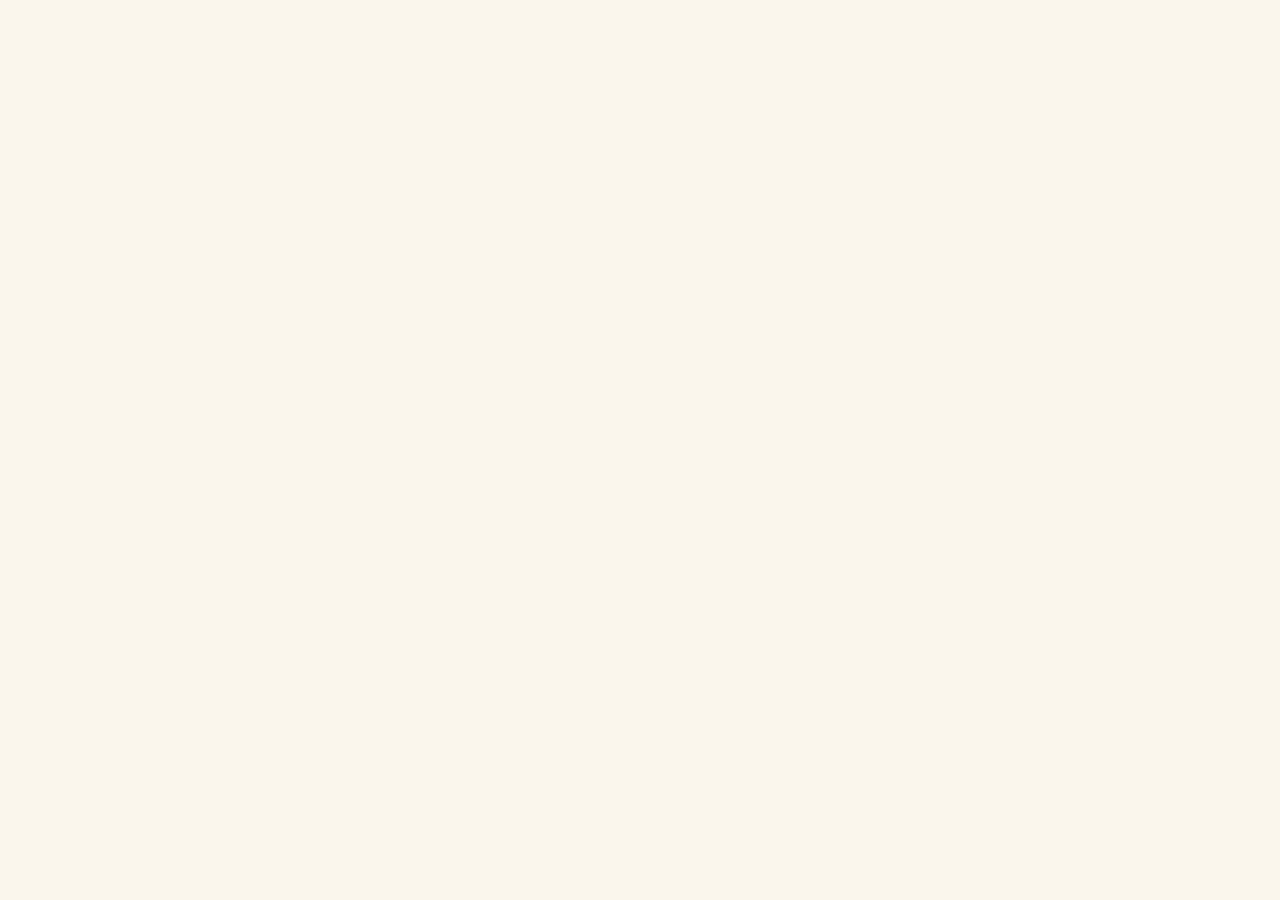
==== index.html @ 28fce764 "Make site Pages-ready: rename entry, route .jsx through Babel - Rename Session Share.html → index.ht" ====
<!DOCTYPE html>
<html lang="en" data-theme="letter">
<head>
<meta charset="utf-8">
<meta name="viewport" content="width=device-width,initial-scale=1">
<title>session.share — Claude Code session viewer</title>
<link rel="stylesheet" href="themes.css">
<style>
  /* Bundler thumbnail (used by super_inline_html). Hidden in normal page. */
  template { display: none; }
</style>
<template id="__bundler_thumbnail">
  <svg xmlns="http://www.w3.org/2000/svg" viewBox="0 0 200 200">
    <rect width="200" height="200" fill="#FAF6EC"/>
    <g fill="#C15F3C">
      <rect x="60" y="80" width="80" height="8"/>
      <rect x="60" y="100" width="60" height="6"/>
      <rect x="60" y="118" width="68" height="6"/>
      <rect x="60" y="68" width="20" height="6" opacity="0.6"/>
    </g>
    <circle cx="100" cy="48" r="10" fill="#C15F3C"/>
  </svg>
</template>
</head>
<body>
<div id="root"></div>

<script src="https://unpkg.com/react@18.3.1/umd/react.development.js" integrity="sha384-hD6/rw4ppMLGNu3tX5cjIb+uRZ7UkRJ6BPkLpg4hAu/6onKUg4lLsHAs9EBPT82L" crossorigin="anonymous"></script>
<script src="https://unpkg.com/react-dom@18.3.1/umd/react-dom.development.js" integrity="sha384-u6aeetuaXnQ38mYT8rp6sbXaQe3NL9t+IBXmnYxwkUI2Hw4bsp2Wvmx4yRQF1uAm" crossorigin="anonymous"></script>
<script src="https://unpkg.com/@babel/standalone@7.29.0/babel.min.js" integrity="sha384-m08KidiNqLdpJqLq95G/LEi8Qvjl/xUYll3QILypMoQ65QorJ9Lvtp2RXYGBFj1y" crossorigin="anonymous"></script>

<script type="text/babel" src="parser.jsx" data-presets="react"></script>
<script type="text/babel" src="markdown.jsx" data-presets="react"></script>
<script type="text/babel" src="ui.jsx" data-presets="react"></script>
<script type="text/babel" src="app.jsx" data-presets="react"></script>
</body>
</html>
---- themes.css ----
/* ===========================================================================
   themes.css — base layout + 4 visual variations
   --------------------------------------------------------------------------- */

@import url('https://fonts.googleapis.com/css2?family=Newsreader:opsz,wght@6..72,300;6..72,400;6..72,500;6..72,600;6..72,700&family=Source+Serif+4:opsz,wght@8..60,300;8..60,400;8..60,500;8..60,600;8..60,700&family=Geist:wght@400;500;600&family=JetBrains+Mono:wght@400;500&family=Roboto+Slab:wght@400;500;600;700&display=swap');

:root {
  /* defaults — overridden per theme */
  --paper:   #FAF6EC;
  --paper-2: #F1ECDC;
  --ink:     #1F1B16;
  --ink-2:   #4D463C;
  --muted:   #8C8576;
  --rule:    #D9D2BE;
  --rule-2:  #B8AF95;
  --accent:  #C15F3C;
  --accent-2: #A04D2E;
  --highlight: #F8E5BB;
  --error:   #B53A1F;

  --font-display: "Newsreader", Georgia, serif;
  --font-body:    "Source Serif 4", Georgia, serif;
  --font-ui:      "Geist", system-ui, -apple-system, "Helvetica Neue", Arial, sans-serif;
  --font-mono:    "JetBrains Mono", ui-monospace, "SF Mono", Menlo, monospace;

  --col-width: 720px;
  --rail-width: 260px;
  --gutter-width: 88px;

  --rail-gap: 56px;
}

/* THEME: letter — narrow column, marginalia */
[data-theme="letter"] {
  --paper:   #FAF6EC;
  --paper-2: #F2EBD7;
  --ink:     #1F1B16;
  --accent:  #C15F3C;
  --col-width: 680px;
  --gutter-width: 72px;
}

/* THEME: atelier — wide, numbered, gutter timeline */
[data-theme="atelier"] {
  --paper:   #F6F0E2;
  --paper-2: #ECE3CF;
  --ink:     #1A1813;
  --ink-2:   #4A4234;
  --rule:    #C9BFA3;
  --accent:  #8A3B22;
  --accent-2: #6E2D18;
  --col-width: 760px;
  --gutter-width: 124px;
  --font-display: "Newsreader", Georgia, serif;
  --font-body:    "Newsreader", Georgia, serif;
}

/* THEME: fieldnotes — ledger ruled, denser, mono accents */
[data-theme="fieldnotes"] {
  --paper:   #F4EFE0;
  --paper-2: #E9E0C7;
  --ink:     #211E18;
  --ink-2:   #524A38;
  --rule:    #C0B898;
  --rule-2:  #9C9472;
  --accent:  #4A6B3D;
  --accent-2: #36502B;
  --col-width: 720px;
  --gutter-width: 96px;
  --font-display: "Roboto Slab", Georgia, serif;
  --font-body:    "Source Serif 4", Georgia, serif;
}

/* THEME: twilight — dark plum, cream ink */
[data-theme="twilight"] {
  --paper:   #1B1612;
  --paper-2: #251E18;
  --ink:     #F4E9D2;
  --ink-2:   #C8B89A;
  --muted:   #807563;
  --rule:    #3A3027;
  --rule-2:  #5A4B3B;
  --accent:  #E27C52;
  --accent-2: #F19467;
  --highlight: #4F3D24;
  --error:   #E66B52;
  --col-width: 700px;
  --gutter-width: 80px;
  --font-display: "Newsreader", Georgia, serif;
  --font-body:    "Newsreader", Georgia, serif;
}

* { box-sizing: border-box; }

html, body { margin: 0; padding: 0; }
body {
  background: var(--paper);
  color: var(--ink);
  font-family: var(--font-body);
  font-size: 17px;
  line-height: 1.55;
  -webkit-font-smoothing: antialiased;
  text-rendering: optimizeLegibility;
  font-feature-settings: "kern", "liga", "onum";
}
::selection { background: var(--accent); color: var(--paper); }

button { font-family: inherit; }
input, textarea { font-family: inherit; color: inherit; }

/* ─── Toolbar ────────────────────────────────────────────────────────────── */
.toolbar {
  position: sticky;
  top: 0;
  z-index: 50;
  background: color-mix(in srgb, var(--paper) 85%, transparent);
  backdrop-filter: blur(14px) saturate(115%);
  -webkit-backdrop-filter: blur(14px) saturate(115%);
  border-bottom: 1px solid var(--rule);
}
.toolbar-inner {
  max-width: 1400px;
  margin: 0 auto;
  display: flex;
  align-items: center;
  gap: 16px;
  padding: 10px 20px;
  font-family: var(--font-ui);
  font-size: 13px;
}
.toolbar-left { flex: 0 0 auto; }
.toolbar-mid  { flex: 1; min-width: 0; display: flex; justify-content: center; }
.toolbar-right { flex: 0 0 auto; display: flex; align-items: center; gap: 8px; flex-wrap: nowrap; }

.brandmark {
  display: inline-flex; align-items: center; gap: 8px;
  font-family: var(--font-display);
  font-weight: 500;
  font-size: 17px;
  letter-spacing: -0.01em;
  color: var(--ink);
}
.brandmark img { height: 18px; width: auto; }

.search {
  display: flex; align-items: center; gap: 8px;
  padding: 6px 10px;
  border: 1px solid var(--rule);
  background: var(--paper);
  border-radius: 6px;
  width: min(420px, 100%);
  color: var(--ink-2);
}
.search input {
  border: 0; background: transparent; outline: none;
  flex: 1; font-size: 13px; min-width: 0;
}
.search:focus-within { border-color: var(--rule-2); }

.tbtn {
  display: inline-flex; align-items: center; gap: 6px;
  padding: 6px 10px;
  border-radius: 6px;
  border: 1px solid transparent;
  background: transparent;
  color: var(--ink-2);
  cursor: pointer;
  white-space: nowrap;
}
.tbtn:hover { background: var(--paper-2); color: var(--ink); }
.tbtn-primary {
  background: var(--accent); color: white;
  border-color: var(--accent);
}
.tbtn-primary:hover { background: var(--accent-2); border-color: var(--accent-2); color: white; }

.iconbtn {
  display: inline-flex; align-items: center; justify-content: center;
  width: 26px; height: 26px;
  border-radius: 5px;
  border: 0; background: transparent; color: var(--ink-2); cursor: pointer;
}
.iconbtn:hover { background: var(--paper-2); color: var(--ink); }

.seg {
  display: inline-flex;
  border: 1px solid var(--rule);
  border-radius: 6px;
  overflow: hidden;
  background: var(--paper);
}
.seg button {
  display: inline-flex; align-items: center; gap: 5px;
  padding: 5px 10px;
  background: transparent;
  border: 0;
  color: var(--ink-2);
  cursor: pointer;
  font-size: 12.5px;
}
.seg button.on { background: var(--ink); color: var(--paper); }
[data-theme="twilight"] .seg button.on { background: var(--accent); color: #15110D; }

.theme-pick { position: relative; }
.theme-menu {
  position: absolute;
  top: calc(100% + 6px);
  right: 0;
  background: var(--paper);
  border: 1px solid var(--rule);
  border-radius: 8px;
  padding: 6px;
  box-shadow: 0 12px 32px rgba(0,0,0,0.12);
  display: flex; flex-direction: column;
  gap: 2px;
  min-width: 220px;
  z-index: 60;
}
.theme-opt {
  display: flex; align-items: center; gap: 10px;
  padding: 8px;
  border: 0;
  background: transparent;
  color: var(--ink);
  cursor: pointer;
  border-radius: 6px;
  text-align: left;
}
.theme-opt:hover { background: var(--paper-2); }
.theme-opt.on { background: var(--paper-2); }
.theme-opt-text { display: flex; flex-direction: column; line-height: 1.25; }
.theme-opt-label { font-family: var(--font-ui); font-size: 13px; color: var(--ink); }
.theme-opt-desc { font-size: 11.5px; color: var(--muted); margin-top: 2px; }

.theme-swatch {
  display: inline-block;
  width: 14px; height: 14px;
  border-radius: 3px;
  border: 1px solid rgba(0,0,0,0.15);
}
.swatch-letter     { background: linear-gradient(135deg, #FAF6EC 50%, #C15F3C 50%); }
.swatch-atelier    { background: linear-gradient(135deg, #F6F0E2 50%, #8A3B22 50%); }
.swatch-fieldnotes { background: linear-gradient(135deg, #F4EFE0 50%, #4A6B3D 50%); }
.swatch-twilight   { background: linear-gradient(135deg, #1B1612 50%, #E27C52 50%); }

/* ─── Layout ──────────────────────────────────────────────────────────────── */
.page {
  max-width: 1400px;
  margin: 0 auto;
  padding: 0 20px 200px;
}

.session-header {
  max-width: calc(var(--col-width) + var(--rail-gap) + var(--rail-width));
  margin: 56px auto 24px;
  padding-left: var(--gutter-width);
  padding-right: calc(var(--rail-gap) + var(--rail-width));
  position: relative;
}
@media (max-width: 1100px) {
  .session-header { padding-right: 0; max-width: var(--col-width); }
}

.session-eyebrow {
  display: inline-flex; align-items: center; gap: 8px;
  font-family: var(--font-ui);
  font-size: 11.5px;
  text-transform: uppercase;
  letter-spacing: 0.12em;
  color: var(--muted);
  margin-bottom: 18px;
}
.eyebrow-dot {
  width: 6px; height: 6px; border-radius: 50%;
  background: var(--accent);
}
.eyebrow-sep { color: var(--rule-2); }

.session-title, .title-input {
  font-family: var(--font-display);
  font-weight: 500;
  font-size: clamp(26px, 2.4vw, 34px);
  line-height: 1.15;
  letter-spacing: -0.015em;
  margin: 0 0 10px;
  color: var(--ink);
}
.title-input {
  width: 100%;
  border: 0;
  background: transparent;
  padding: 0;
  outline: none;
  border-bottom: 1px dashed transparent;
}
.title-input:hover, .title-input:focus { border-bottom-color: var(--rule-2); }

.session-byline {
  font-family: var(--font-ui);
  font-style: normal;
  font-size: 12px;
  color: var(--muted);
  margin-bottom: 14px;
  text-transform: uppercase;
  letter-spacing: 0.1em;
}
.session-byline .byline-name { font-style: normal; color: var(--ink-2); text-transform: none; letter-spacing: 0; font-weight: 500; font-size: 13px; margin-left: 6px; }
.byline-input {
  border: 0;
  background: transparent;
  padding: 0;
  outline: none;
  width: 240px;
  border-bottom: 1px dashed var(--rule-2);
  font-style: italic;
  font-family: inherit;
  font-size: inherit;
  color: var(--ink-2);
}
.byline-name { font-style: italic; }

.session-desc, .desc-input {
  font-family: var(--font-body);
  font-size: 15px;
  line-height: 1.55;
  color: var(--ink-2);
  margin: 14px 0 20px;
  max-width: 60ch;
}
.desc-input {
  width: 100%;
  border: 1px dashed var(--rule-2);
  background: transparent;
  padding: 12px 14px;
  border-radius: 6px;
  outline: none;
  resize: vertical;
  min-height: 64px;
}

.meta-pair { display: contents; }
.eyebrow-pair { display: contents; }
.session-meta {
  display: grid;
  grid-template-columns: max-content 1fr;
  gap: 2px 24px;
  margin: 10px 0 0;
  padding: 10px 0 0;
  border-top: 1px dashed var(--rule);
  font-family: var(--font-mono);
  font-size: 12px;
  line-height: 1.5;
}
.session-meta dt { white-space: nowrap; color: var(--muted); text-transform: lowercase; }
.session-meta dd { margin: 0; color: var(--ink-2); }
.session-meta-wrap { margin: 18px 0 4px; }
.session-meta-toggle {
  display: inline-flex; align-items: center; gap: 10px;
  background: transparent; border: 0; padding: 4px 0; cursor: pointer;
  font-family: var(--font-mono); font-size: 11.5px; color: var(--muted);
  position: relative;
}
.session-meta-toggle .chev-wrap { position: static; color: var(--muted); }
.session-meta-toggle:hover { color: var(--ink-2); }
.smt-summary { display: inline-flex; gap: 14px; flex-wrap: wrap; align-items: baseline; }
.smt-chip { color: var(--ink-2); }
.smt-chip + .smt-chip { position: relative; }
.smt-chip + .smt-chip::before { content: "·"; color: var(--rule-2); margin-right: 14px; margin-left: -10px; }
.session-eyebrow { white-space: nowrap; flex-wrap: wrap; }
  margin: 24px 0 0;
  padding-top: 18px;
  border-top: 1px solid var(--rule);
  font-family: var(--font-ui);
  font-size: 12.5px;
  color: var(--ink-2);
  max-width: 520px;
}
.session-meta dt {
  text-transform: uppercase;
  letter-spacing: 0.08em;
  font-size: 10.5px;
  color: var(--muted);
  align-self: center;
}
.session-meta dd { margin: 0; }
.session-meta .mono { font-family: var(--font-mono); font-size: 12px; }

/* ─── Body grid: column + comment rail ───────────────────────────────────── */
.body-grid {
  display: grid;
  grid-template-columns:
    1fr
    var(--col-width)
    var(--rail-gap)
    var(--rail-width)
    1fr;
  align-items: start;
  margin-top: 12px;
}
.body-grid > .conversation { grid-column: 2; }
.body-grid > .rail-slot    { grid-column: 4; }

/* When no comments exist, expand column slightly */
.body-grid.no-comments {
  grid-template-columns: 1fr var(--col-width) 1fr;
}
.body-grid.no-comments > .conversation { grid-column: 2; }

/* ─── Conversation column ────────────────────────────────────────────────── */
.conversation { position: relative; }

/* Spine line in the gutter (left of conversation). Hidden on letter theme. */
.spine {
  position: absolute;
  top: 0;
  bottom: 0;
  left: calc(var(--gutter-width) - 50px);
  width: 1px;
  background: linear-gradient(to bottom, transparent, var(--rule) 24px, var(--rule) calc(100% - 24px), transparent);
  pointer-events: none;
}
[data-theme="letter"] .spine,
[data-theme="twilight"] .spine { display: none; }

/* ─── Node ────────────────────────────────────────────────────────────────── */
.node {
  position: relative;
  display: grid;
  grid-template-columns: var(--gutter-width) 1fr;
  align-items: start;
  padding: 14px 0;
  scroll-margin-top: 80px;
}
.node + .node { padding-top: 12px; }

.node-rail {
  position: relative;
  display: flex;
  justify-content: center;
  padding-top: 4px;
}

.avatar {
  display: inline-flex;
  align-items: center;
  justify-content: center;
  width: 28px; height: 28px;
  border-radius: 50%;
  background: transparent;
  border: 0;
  flex-shrink: 0;
  position: relative;
  z-index: 2;
  margin-top: 1px;
}
.avatar img { width: 22px; height: 22px; display: block; opacity: 0.92; }
.avatar-claude img { width: 22px; height: 18px; opacity: 1; }
.avatar-user img { width: 26px; height: 26px; opacity: 1; }
.avatar-tool {
  width: 8px; height: 8px;
  background: var(--rule-2);
  border: 0;
  border-radius: 50%;
  margin-top: 11px;
}

.node-main { min-width: 0; position: relative; }

.node-content {
  position: relative;
}
.node-content.clickable { cursor: pointer; border-radius: 6px; padding: 2px 6px; margin: 0 -6px; }
.node-content.clickable:hover { background: color-mix(in srgb, var(--paper-2) 60%, transparent); }

.chev-wrap {
  position: absolute;
  left: -22px;
  top: 8px;
  color: var(--muted);
}
.chev { transition: transform .18s ease; }
.chev.open { transform: rotate(180deg); }

/* User prompt — emphasised card */
.user-prompt {
  position: relative;
  background: color-mix(in srgb, #ffffff 78%, var(--paper));
  border: 1px solid var(--rule);
  border-left: 3px solid var(--accent);
  border-radius: 6px;
  padding: 14px 18px;
  box-shadow: 0 1px 0 rgba(0,0,0,0.02), 0 2px 8px -4px rgba(0,0,0,0.06);
}
.user-prompt .collapsed-line { padding: 0; }
.user-prompt .prompt-text > *:first-child { margin-top: 0; }
.user-prompt .prompt-text > *:last-child { margin-bottom: 0; }
.copy-btn {
  position: absolute;
  top: 8px;
  right: 8px;
  width: 24px;
  height: 24px;
  display: inline-flex;
  align-items: center;
  justify-content: center;
  background: transparent;
  border: 0;
  border-radius: 4px;
  color: var(--muted);
  opacity: 0;
  cursor: pointer;
  transition: opacity .15s, color .15s, background .15s;
}
.user-prompt:hover .copy-btn { opacity: 0.7; }
.copy-btn:hover { opacity: 1 !important; color: var(--ink); background: color-mix(in srgb, var(--ink) 6%, transparent); }
.copy-btn.is-copied { opacity: 1 !important; color: var(--accent); }
.copy-done { font-size: 14px; line-height: 1; }
.prompt-text {
  font-family: var(--font-ui);
  font-weight: 500;
  font-size: 15px;
  line-height: 1.55;
  color: var(--ink);
  white-space: pre-wrap;
  text-wrap: pretty;
}
.prompt-text.first-prompt::first-letter {
  /* drop-cap removed for restraint */
}

/* Assistant text */
.reply, .reply.md {
  color: var(--ink);
}
.reply .md-p { margin: 0 0 14px; }
.reply .md-p:last-child { margin-bottom: 0; }
.reply .md-h { font-family: var(--font-display); font-weight: 600; line-height: 1.2; margin: 24px 0 8px; letter-spacing: -0.012em;}
.reply .md-h:first-child { margin-top: 0; }
.reply h1 { font-size: 1.65em; }
.reply h2 { font-size: 1.35em; }
.reply h3 { font-size: 1.15em; }
.reply h4 { font-size: 1.0em; text-transform: uppercase; letter-spacing: 0.08em; color: var(--muted); }
.reply .md-ul, .reply .md-ol { padding-left: 1.5em; margin: 0 0 14px; }
.reply .md-ul li, .reply .md-ol li { margin: 4px 0; }
.reply .md-q {
  border-left: 2px solid var(--accent);
  padding: 2px 14px;
  margin: 14px 0;
  color: var(--ink-2);
  font-style: italic;
}
.reply code { background: var(--paper-2); padding: 1px 5px; border-radius: 3px; font-family: var(--font-mono); font-size: 0.88em; }
.reply .md-pre {
  background: var(--paper-2);
  border: 1px solid var(--rule);
  padding: 10px 12px;
  border-radius: 6px;
  overflow-x: auto;
  margin: 12px 0;
  font-size: 12.5px;
  line-height: 1.5;
}
.reply .md-pre code { background: transparent; padding: 0; }
.reply a { color: var(--accent-2); text-decoration: underline; text-underline-offset: 2px; text-decoration-thickness: 0.04em;}
.reply a:hover { color: var(--accent); }

/* Thinking */
.thinking-text {
  font-family: var(--font-body);
  font-style: italic;
  color: var(--ink-2);
  font-size: 15px;
  line-height: 1.6;
  white-space: pre-wrap;
  border-left: 2px solid var(--rule-2);
  padding-left: 14px;
}

/* Tool call */
.tool-call {
  font-family: var(--font-ui);
  color: var(--ink-2);
}
.tool-line {
  display: flex;
  align-items: baseline;
  gap: 10px;
  font-size: 13px;
  padding: 4px 0;
  flex-wrap: wrap;
}
.tool-verb {
  text-transform: lowercase;
  font-variant-caps: all-small-caps;
  letter-spacing: 0.04em;
  font-weight: 500;
  color: var(--ink);
  font-size: 12.5px;
  padding: 2px 8px;
  background: var(--paper-2);
  border: 1px solid var(--rule);
  border-radius: 4px;
  flex-shrink: 0;
}
.tool-call.is-error .tool-verb {
  background: color-mix(in srgb, var(--error) 10%, var(--paper));
  border-color: color-mix(in srgb, var(--error) 40%, var(--rule));
  color: var(--error);
}
.tool-target { font-size: 14px; color: var(--ink-2); }
.tool-target.mono { font-family: var(--font-mono); font-size: 12.5px; color: var(--ink); }
.tool-err { font-size: 11px; color: var(--error); text-transform: uppercase; letter-spacing: 0.1em; }

.tool-detail {
  margin-top: 4px;
  border-left: 2px solid var(--rule);
  padding-left: 14px;
}
.tool-input, .tool-result-body {
  font-family: var(--font-mono);
  font-size: 12px;
  line-height: 1.55;
  white-space: pre-wrap;
  word-break: break-word;
  background: var(--paper-2);
  border: 1px solid var(--rule);
  padding: 10px 12px;
  border-radius: 4px;
  margin: 6px 0;
  max-height: 380px;
  overflow: auto;
}
.tool-result-label {
  font-size: 10.5px;
  text-transform: uppercase;
  letter-spacing: 0.1em;
  color: var(--muted);
  margin-top: 8px;
}
.tool-result.is-error .tool-result-body {
  border-color: color-mix(in srgb, var(--error) 40%, var(--rule));
  background: color-mix(in srgb, var(--error) 6%, var(--paper-2));
}

/* Collapsed line (compact preview) */
.collapsed-line {
  display: flex;
  gap: 10px;
  align-items: baseline;
  font-family: var(--font-ui);
  font-size: 12.5px;
  color: var(--muted);
  padding: 4px 0;
}
.kind-label {
  text-transform: lowercase;
  font-variant-caps: all-small-caps;
  letter-spacing: 0.05em;
  color: var(--accent);
  font-weight: 500;
  flex-shrink: 0;
}
.collapsed-preview {
  font-style: italic;
  color: var(--ink-2);
  white-space: nowrap;
  overflow: hidden;
  text-overflow: ellipsis;
  min-width: 0;
}

/* Edit handles */
.node-handles {
  display: none;
  position: absolute;
  top: -2px; right: 0;
  gap: 2px;
  background: var(--paper);
  border: 1px solid var(--rule);
  border-radius: 6px;
  padding: 3px;
  box-shadow: 0 2px 8px rgba(0,0,0,0.04);
}
.node:hover .node-handles { display: inline-flex; }
.hbtn {
  display: inline-flex;
  align-items: center;
  gap: 4px;
  padding: 3px 6px;
  background: transparent;
  border: 0;
  border-radius: 3px;
  font-family: var(--font-ui);
  font-size: 11px;
  color: var(--ink-3);
  cursor: pointer;
  white-space: nowrap;
}
.hbtn-icon { padding: 3px; width: 20px; height: 20px; justify-content: center; }
.hbtn-icon svg { width: 12px; height: 12px; }
.hbtn:hover { background: var(--paper-2); color: var(--ink); }
.tbtn-group { display: inline-flex; gap: 4px; }
.hbtn-danger:hover { background: color-mix(in srgb, var(--error) 10%, transparent); color: var(--error); }

/* Comment marker (lighter marginalia variant) */
.comment-marker {
  position: absolute;
  top: 14px;
  right: -22px;
  width: 16px; height: 16px;
  border-radius: 50%;
  background: transparent;
  color: var(--accent);
  font-family: var(--font-ui);
  font-size: 10px;
  font-weight: 600;
  border: 1px solid color-mix(in srgb, var(--accent) 50%, transparent);
  display: inline-flex;
  align-items: center;
  justify-content: center;
  cursor: pointer;
  box-shadow: none;
}
.comment-marker:hover { background: color-mix(in srgb, var(--accent) 12%, transparent); transform: none; }

.has-comments .node-content { background: color-mix(in srgb, var(--accent) 5%, transparent); border-radius: 6px; padding: 4px 8px; margin: 0 -8px; }

/* Search match highlight */
.search-hit-wrap > .node .node-content { box-shadow: inset 3px 0 0 var(--accent); }
.search-miss-wrap { opacity: 0.32; }
.search-miss-wrap:hover { opacity: 0.6; }
mark.hl { background: color-mix(in srgb, var(--accent) 28%, transparent); color: inherit; padding: 0 1px; border-radius: 2px; }

/* ─── Deleted run ─────────────────────────────────────────────────────────── */
.deleted-run {
  display: flex;
  align-items: center;
  gap: 14px;
  padding: 18px 0 18px var(--gutter-width);
  font-family: var(--font-ui);
  font-size: 12px;
  text-transform: lowercase;
  letter-spacing: 0.08em;
  color: var(--muted);
  font-variant-caps: all-small-caps;
}
.deleted-line {
  flex: 1;
  height: 1px;
  background: var(--rule);
}
.deleted-restore { font-size: 11px; }

/* Tool-run group (collapsed chains of same tool) */
.tool-run {
  margin: 4px 0 4px var(--gutter-width);
  border-left: 2px solid var(--rule);
  padding-left: 14px;
  min-width: 0;
}
.tool-run-head { white-space: nowrap; }
.tool-run-head {
  display: inline-flex; align-items: center; gap: 8px;
  background: transparent; border: 0; padding: 6px 0; cursor: pointer;
  font-family: var(--font-ui); font-size: 12.5px; color: var(--ink-2);
}
.tool-run-head:hover { color: var(--ink); }
.tool-run-label { display: inline-flex; align-items: baseline; gap: 6px; }
.tr-verb { font-weight: 600; color: var(--ink); text-transform: lowercase; }
.tr-sep { color: var(--muted); }
.tr-count { color: var(--muted); }
.tool-run-body { padding: 6px 0 4px; border-top: 1px dashed var(--rule); margin-top: 4px; }
.tool-run-body .node { padding-top: 6px; padding-bottom: 6px; }

/* ─── Comment rail ────────────────────────────────────────────────────────── */
.rail-slot { position: relative; }
.comment-rail {
  position: relative;
  display: block;
}
.comment-card {
  position: absolute;
  left: 0; right: 0;
  top: var(--anchor-top);
  background: transparent;
  border: 0;
  border-left: 2px solid var(--accent);
  padding: 2px 0 4px 12px;
  border-radius: 0;
  font-family: var(--font-ui);
  font-size: 12.5px;
  line-height: 1.5;
  color: var(--ink-2);
  box-shadow: none;
  transition: top 0.32s cubic-bezier(.24,.8,.32,1.2);
}
.comment-edit-wrap, .comment-view-wrap { display: contents; }
.comment-card .md-p { margin: 0 0 6px; }
.comment-card .md-p:last-child { margin-bottom: 0; }
.comment-card .md a { color: var(--accent-2); text-decoration: underline; text-underline-offset: 2px; }
.comment-card .md code { background: var(--paper-2); padding: 1px 4px; border-radius: 3px; font-family: var(--font-mono); font-size: 12px; }
.comment-anchor-btn {
  display: flex;
  align-items: center;
  gap: 8px;
  background: transparent;
  border: 0;
  padding: 0;
  margin: 0 0 6px;
  cursor: pointer;
  width: 100%;
}
.comment-author {
  font-size: 10px;
  text-transform: uppercase;
  letter-spacing: 0.08em;
  color: var(--muted);
  font-weight: 500;
}
.comment-anchor-line { flex: 1; height: 1px; background: var(--rule); }
.comment-textarea {
  width: 100%;
  border: 1px solid var(--rule);
  background: var(--paper);
  border-radius: 4px;
  padding: 8px 10px;
  font-family: var(--font-ui);
  font-size: 13px;
  outline: none;
  min-height: 80px;
  resize: vertical;
}
.comment-textarea:focus { border-color: var(--accent); }
.comment-actions {
  display: flex;
  gap: 4px;
  margin-top: 8px;
  flex-wrap: wrap;
}

/* ─── Help modal ──────────────────────────────────────────────────────────── */
.modal-scrim {
  position: fixed;
  inset: 0;
  background: rgba(20, 16, 12, 0.4);
  display: flex;
  align-items: center;
  justify-content: center;
  z-index: 100;
  padding: 24px;
}
.help-card, .import-card {
  background: var(--paper);
  border: 1px solid var(--rule);
  border-radius: 10px;
  max-width: 560px;
  width: 100%;
  padding: 28px 32px;
  box-shadow: 0 24px 48px rgba(0,0,0,0.18);
  font-family: var(--font-body);
  max-height: 88vh;
  overflow: auto;
}
.help-head, .import-head {
  display: flex;
  justify-content: space-between;
  align-items: center;
  margin-bottom: 16px;
}
.help-head h2, .import-head h2 {
  font-family: var(--font-display);
  font-weight: 500;
  font-size: 24px;
  margin: 0;
  letter-spacing: -0.01em;
}
.help-body p { margin: 0 0 10px; line-height: 1.55; color: var(--ink-2); font-size: 13.5px; }
.help-body ol { margin: 10px 0 12px; padding-left: 20px; line-height: 1.6; color: var(--ink-2); font-size: 13.5px; }
.help-body ol li { margin-bottom: 6px; }
.help-body code { font-family: var(--font-mono); font-size: 12.5px; background: var(--paper-2); padding: 1px 5px; border-radius: 3px; color: var(--ink); }
.help-path {
  font-family: var(--font-mono);
  font-size: 13px;
  background: var(--paper-2);
  border: 1px solid var(--rule);
  padding: 10px 12px;
  border-radius: 4px;
  margin: 6px 0;
  display: block;
}
.help-body kbd {
  font-family: var(--font-ui);
  font-size: 11px;
  background: var(--paper-2);
  border: 1px solid var(--rule);
  border-bottom-width: 2px;
  border-radius: 3px;
  padding: 1px 5px;
}
.help-note {
  font-size: 12.5px;
  color: var(--muted);
  line-height: 1.5;
  margin: 10px 0 0;
}

/* Import modal */
.import-body .drop { padding: 28px 22px; margin-bottom: 16px; }
.import-sample {
  display: flex; justify-content: center;
  margin: 4px 0 16px;
  font-family: var(--font-ui);
}
.import-replace-note {
  font-family: var(--font-ui);
  font-size: 13px;
  color: var(--muted);
  margin: 0 0 14px;
  padding: 10px 12px;
  background: var(--paper-2);
  border-left: 2px solid var(--accent);
  border-radius: 2px;
  line-height: 1.5;
}
.help-disclosure {
  border-top: 1px solid var(--rule);
  padding-top: 14px;
  margin-top: 4px;
}
.help-disclosure summary {
  cursor: pointer;
  font-family: var(--font-ui);
  font-size: 13px;
  color: var(--ink-2);
  padding: 4px 0;
  list-style: none;
  display: flex;
  align-items: center;
  gap: 10px;
  flex-wrap: wrap;
}
.help-summary-label { color: var(--muted); }
.help-summary-path {
  font-family: var(--font-mono);
  font-size: 12.5px;
  background: var(--paper-2);
  border: 1px solid var(--rule);
  padding: 2px 7px;
  border-radius: 3px;
  color: var(--ink);
}
.help-disclosure summary::-webkit-details-marker { display: none; }
.help-disclosure summary::before {
  content: "›";
  font-size: 16px;
  color: var(--muted);
  transition: transform .15s;
  display: inline-block;
}
.help-disclosure[open] summary::before { transform: rotate(90deg); }
.help-disclosure summary:hover { color: var(--ink); }
.help-disclosure .help-body { margin-top: 12px; }

/* ─── Landing ─────────────────────────────────────────────────────────────── */
.landing {
  max-width: 520px;
  margin: 80px auto 120px;
  padding: 0 24px;
  text-align: center;
}
.landing-art {
  display: flex;
  flex-direction: column;
  align-items: center;
  gap: 18px;
  margin-bottom: 36px;
}
.landing-clawd { width: 92px; height: auto; opacity: 0.92; image-rendering: pixelated; image-rendering: crisp-edges; }
.avatar-claude img, .brandmark img { image-rendering: pixelated; image-rendering: crisp-edges; }
.landing-rules {
  width: 100%;
  height: 1px;
  background: linear-gradient(to right, transparent, var(--rule) 20%, var(--rule) 80%, transparent);
}
.landing-title {
  font-family: var(--font-display);
  font-weight: 500;
  font-size: 44px;
  line-height: 1.05;
  letter-spacing: -0.02em;
  margin: 0 0 12px;
}
.landing-sub {
  font-family: var(--font-body);
  color: var(--ink-2);
  font-size: 17px;
  line-height: 1.55;
  margin: 0 0 36px;
}
.drop {
  border: 1.5px dashed var(--rule-2);
  border-radius: 10px;
  background: var(--paper-2);
  padding: 32px 24px;
  display: flex;
  flex-direction: column;
  align-items: center;
  gap: 10px;
  cursor: pointer;
  transition: border-color .15s, background .15s;
}
.drop:hover { border-color: var(--accent); }
.drop.is-drag {
  border-color: var(--accent);
  background: color-mix(in srgb, var(--accent) 8%, var(--paper));
}
.drop .icn { width: 24px; height: 24px; color: var(--ink-2); }
.drop-label {
  display: flex; flex-direction: column; gap: 2px;
  font-family: var(--font-ui);
  font-size: 14px;
}
.drop-label strong { color: var(--ink); font-weight: 500; }
.drop-label span { color: var(--muted); }

.landing-aux {
  display: flex;
  align-items: center;
  justify-content: center;
  gap: 8px;
  margin-top: 22px;
  font-family: var(--font-ui);
  font-size: 13px;
}
.link-btn {
  display: inline-flex;
  align-items: center;
  gap: 6px;
  background: transparent;
  border: 0;
  color: var(--ink-2);
  cursor: pointer;
  text-decoration: underline;
  text-underline-offset: 4px;
  text-decoration-color: var(--rule-2);
  font-size: 13px;
  font-family: inherit;
}
.link-btn:hover { color: var(--accent); text-decoration-color: var(--accent); }
.landing-aux-sep { color: var(--muted); }

/* ─── THEME-SPECIFIC OVERRIDES ────────────────────────────────────────────── */

/* ── ATELIER: numbered turns + visible spine ── */
[data-theme="atelier"] .node-rail::before {
  content: attr(data-turn);
  position: absolute;
  top: 0;
  left: 0;
  right: 0;
  text-align: right;
  padding-right: 56px;
  font-family: var(--font-mono);
  font-size: 10.5px;
  color: var(--muted);
  letter-spacing: 0.05em;
}
[data-theme="atelier"] .avatar { background: var(--paper); }
[data-theme="atelier"] .prompt-text { font-size: 15px; line-height: 1.55; }
[data-theme="atelier"] .session-title { font-style: italic; font-weight: 400; }
[data-theme="atelier"] .session-title::first-letter { color: var(--accent); }
[data-theme="atelier"] .spine { display: block; left: calc(var(--gutter-width) - 60px); border-left: 1px dashed var(--rule-2); background: transparent;}

/* ── FIELDNOTES: ledger ruled paper, mono accents, denser ── */
[data-theme="fieldnotes"] body {
  background-image: linear-gradient(to bottom, transparent 27px, var(--rule) 27px, var(--rule) 28px, transparent 28px);
  background-size: 100% 28px;
  background-attachment: fixed;
  background-position: 0 80px;
}
[data-theme="fieldnotes"] .toolbar { background: var(--paper); }
[data-theme="fieldnotes"] .session-eyebrow,
[data-theme="fieldnotes"] .session-meta dt { font-family: var(--font-mono); }
[data-theme="fieldnotes"] .session-title { font-family: var(--font-display); font-weight: 600; }
[data-theme="fieldnotes"] .prompt-text { font-size: 14px; line-height: 1.55; font-family: var(--font-mono); }
[data-theme="fieldnotes"] .reply { font-size: 16px; }
[data-theme="fieldnotes"] .node { padding: 10px 0; }
[data-theme="fieldnotes"] .tool-line { font-family: var(--font-mono); }
[data-theme="fieldnotes"] .tool-verb { font-family: var(--font-mono); font-variant-caps: normal; text-transform: uppercase; letter-spacing: 0.06em; font-size: 10.5px;}
[data-theme="fieldnotes"] .avatar { border-radius: 2px; }

/* ── TWILIGHT: dark ── */
[data-theme="twilight"] body { background: var(--paper); }
[data-theme="twilight"] .toolbar { background: color-mix(in srgb, var(--paper) 80%, transparent); border-bottom-color: var(--rule); }
[data-theme="twilight"] .avatar-claude { background: color-mix(in srgb, var(--accent) 18%, var(--paper)); border-color: color-mix(in srgb, var(--accent) 50%, var(--rule)); }
[data-theme="twilight"] .user-prompt { background: color-mix(in srgb, var(--paper-2) 92%, var(--accent)); border-color: var(--rule); }
[data-theme="twilight"] .avatar-claude img { filter: brightness(1.5); }
[data-theme="twilight"] .session-title { color: var(--ink); }
/* drop-cap removed everywhere */
[data-theme="twilight"] .tool-verb { background: color-mix(in srgb, var(--paper-2) 80%, transparent); }
[data-theme="twilight"] .modal-scrim { background: rgba(0,0,0,0.65); }
[data-theme="twilight"] .help-card, [data-theme="twilight"] .import-card { background: var(--paper-2); }
[data-theme="twilight"] .drop { background: var(--paper-2); }
[data-theme="twilight"] ::selection { background: var(--accent); color: var(--paper); }

/* ─── Mobile: hide rail, inline comments ─────────────────────────────────── */
@media (max-width: 1100px) {
  .body-grid {
    grid-template-columns: 1fr min(720px, calc(100% - 32px)) 1fr;
  }
  .body-grid > .conversation { grid-column: 2; }
  .body-grid > .rail-slot {
    grid-column: 2;
    margin-top: 24px;
  }
  .comment-card {
    position: relative;
    top: 0 !important;
    left: 0;
  }
  .session-header {
    padding-left: 0;
  }
  .node {
    grid-template-columns: 40px 1fr;
  }
  .toolbar-mid { display: none; }
}

@media (max-width: 640px) {
  .toolbar-inner { gap: 6px; padding: 8px 12px; }
  .toolbar-right .tbtn span:not(.theme-swatch) { display: none; }
  .seg button span { display: none; }
  .session-title { font-size: 32px; }
  .prompt-text { font-size: 19px; }
}

/* ─── Print (locked-mode export looks good in print) ─────────────────────── */
@media print {
  .toolbar, .node-handles, .comment-marker { display: none !important; }
  body { background: white !important; }
  .node { break-inside: avoid; }
}
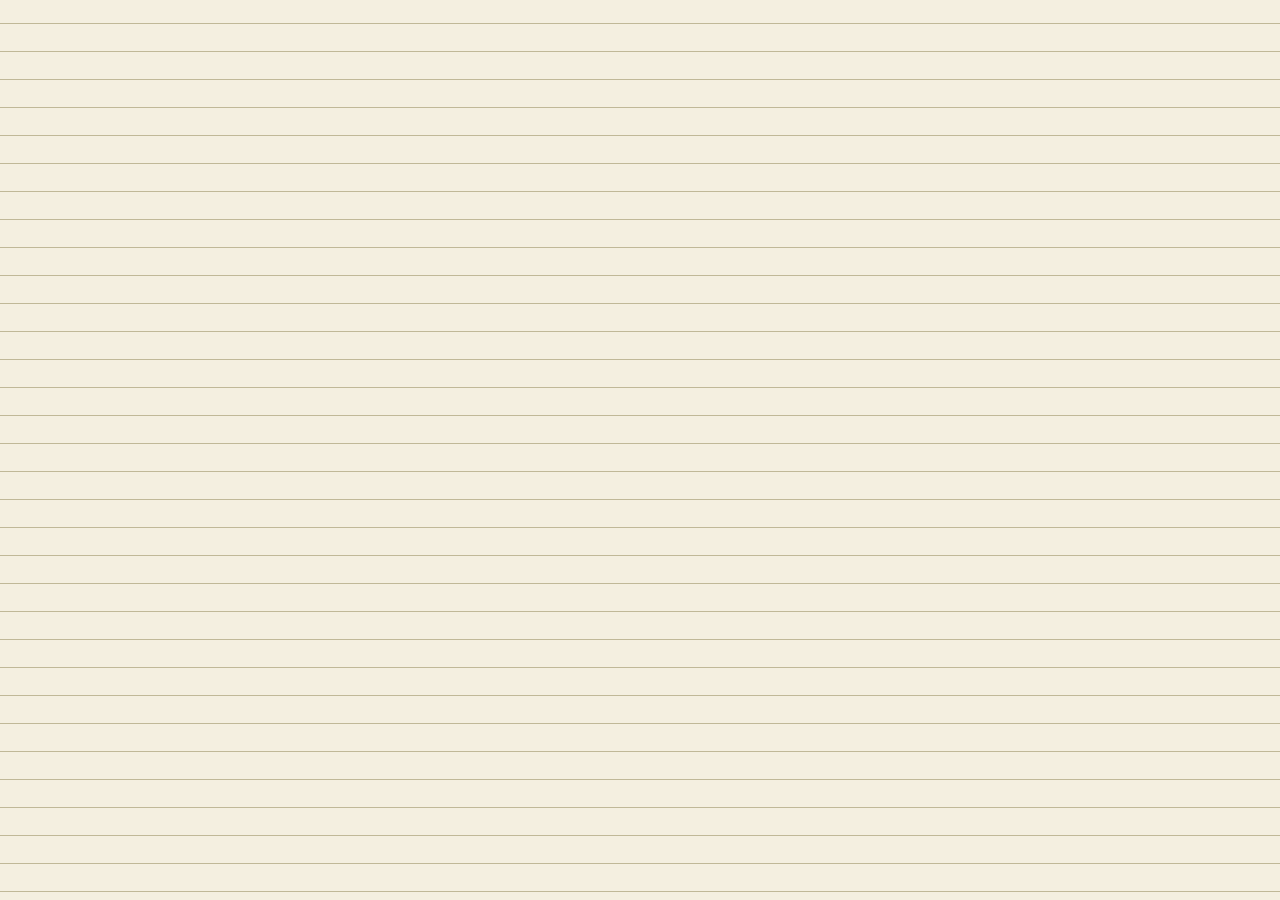
==== commit bca5e84b: "Open new comments in edit mode + put theme on <html> Comment double-click: addComment creates an emp" ====
--- a/index.html
+++ b/index.html
@@ -1,5 +1,5 @@
 <!DOCTYPE html>
-<html lang="en" data-theme="letter">
+<html lang="en" data-theme="fieldnotes">
 <head>
 <meta charset="utf-8">
 <meta name="viewport" content="width=device-width,initial-scale=1">
--- a/themes.css
+++ b/themes.css
@@ -256,6 +256,12 @@
   padding-left: var(--gutter-width);
   padding-right: calc(var(--rail-gap) + var(--rail-width));
   position: relative;
+}
+/* When there are no comments, the body-grid recenters to a single column;
+   match it on the header so both share the same left edge. */
+.loaded-state.no-comments .session-header {
+  padding-right: 0;
+  max-width: var(--col-width);
 }
 @media (max-width: 1100px) {
   .session-header { padding-right: 0; max-width: var(--col-width); }
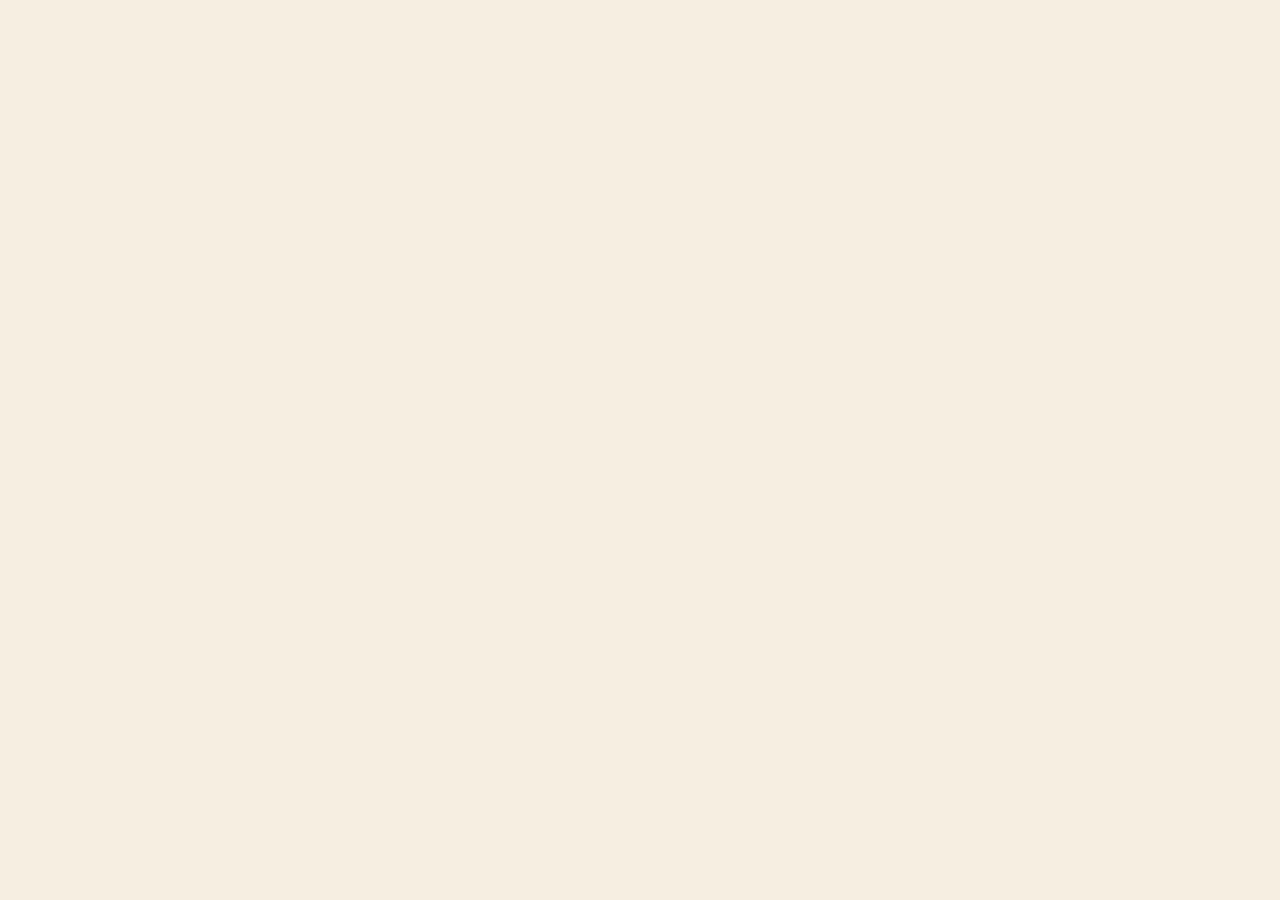
==== commit 39e6a491: "Profile/home view with multi-session shelf Splits the App into a multi-session router (profile shell" ====
--- a/index.html
+++ b/index.html
@@ -31,6 +31,7 @@
 
 <script type="text/babel" src="parser.jsx" data-presets="react"></script>
 <script type="text/babel" src="markdown.jsx" data-presets="react"></script>
+<script type="text/babel" src="profile.jsx" data-presets="react"></script>
 <script type="text/babel" src="ui.jsx" data-presets="react"></script>
 <script type="text/babel" src="app.jsx" data-presets="react"></script>
 </body>
--- a/themes.css
+++ b/themes.css
@@ -128,7 +128,7 @@
   font-family: var(--font-ui);
   font-size: 13px;
 }
-.toolbar-left { flex: 0 0 auto; }
+.toolbar-left { flex: 0 0 auto; display: inline-flex; align-items: center; gap: 12px; }
 .toolbar-mid  { flex: 1; min-width: 0; display: flex; justify-content: center; }
 .toolbar-right { flex: 0 0 auto; display: flex; align-items: center; gap: 8px; flex-wrap: nowrap; }
 
@@ -139,8 +139,18 @@
   font-size: 17px;
   letter-spacing: -0.01em;
   color: var(--ink);
-}
+  text-decoration: none;
+}
+.brandmark:hover { color: var(--accent); }
 .brandmark img { height: 18px; width: auto; }
+.brandmark-btn {
+  appearance: none; border: 0; background: transparent; color: inherit;
+  padding: 4px 6px; margin: -4px -6px; border-radius: 6px; cursor: pointer;
+  font: inherit; letter-spacing: inherit;
+}
+.brandmark-btn:hover { background: var(--paper-2); }
+.tbtn-back { border: 1px solid var(--rule); }
+.tbtn-back:hover { background: var(--paper-2); border-color: var(--rule-2); }
 
 .search {
   display: flex; align-items: center; gap: 8px;
@@ -373,14 +383,6 @@
 .smt-chip + .smt-chip { position: relative; }
 .smt-chip + .smt-chip::before { content: "·"; color: var(--rule-2); margin-right: 14px; margin-left: -10px; }
 .session-eyebrow { white-space: nowrap; flex-wrap: wrap; }
-  margin: 24px 0 0;
-  padding-top: 18px;
-  border-top: 1px solid var(--rule);
-  font-family: var(--font-ui);
-  font-size: 12.5px;
-  color: var(--ink-2);
-  max-width: 520px;
-}
 .session-meta dt {
   text-transform: uppercase;
   letter-spacing: 0.08em;
@@ -698,7 +700,7 @@
   border-radius: 3px;
   font-family: var(--font-ui);
   font-size: 11px;
-  color: var(--ink-3);
+  color: var(--muted);
   cursor: pointer;
   white-space: nowrap;
 }
@@ -910,6 +912,62 @@
   margin: 10px 0 0;
 }
 
+/* Persist-error banner — shown when localStorage write fails (typically size) */
+.persist-warn {
+  position: fixed;
+  bottom: 16px;
+  right: 16px;
+  z-index: 60;
+  max-width: 360px;
+  display: flex;
+  align-items: flex-start;
+  gap: 8px;
+  padding: 10px 12px;
+  background: color-mix(in srgb, var(--error) 8%, var(--paper));
+  border: 1px solid color-mix(in srgb, var(--error) 35%, var(--rule));
+  border-left: 3px solid var(--error);
+  border-radius: 6px;
+  font-family: var(--font-ui);
+  font-size: 12.5px;
+  line-height: 1.45;
+  color: var(--ink-2);
+  box-shadow: 0 8px 24px rgba(0,0,0,0.10);
+}
+.persist-warn .iconbtn { flex-shrink: 0; color: var(--ink-2); }
+
+/* Export-info modal */
+.export-body p {
+  margin: 0 0 12px;
+  line-height: 1.55;
+  color: var(--ink-2);
+  font-size: 14px;
+  font-family: var(--font-body);
+}
+.export-info-note {
+  font-size: 12.5px !important;
+  color: var(--muted) !important;
+}
+.export-info-foot {
+  display: flex;
+  align-items: center;
+  justify-content: space-between;
+  gap: 12px;
+  margin-top: 18px;
+  padding-top: 14px;
+  border-top: 1px solid var(--rule);
+}
+.export-info-pref {
+  display: inline-flex;
+  align-items: center;
+  gap: 8px;
+  font-family: var(--font-ui);
+  font-size: 12.5px;
+  color: var(--ink-2);
+  cursor: pointer;
+  user-select: none;
+}
+.export-info-pref input { accent-color: var(--accent); width: 14px; height: 14px; cursor: pointer; }
+
 /* Import modal */
 .import-body .drop { padding: 28px 22px; margin-bottom: 16px; }
 .import-sample {
@@ -1077,13 +1135,7 @@
 [data-theme="atelier"] .session-title::first-letter { color: var(--accent); }
 [data-theme="atelier"] .spine { display: block; left: calc(var(--gutter-width) - 60px); border-left: 1px dashed var(--rule-2); background: transparent;}
 
-/* ── FIELDNOTES: ledger ruled paper, mono accents, denser ── */
-[data-theme="fieldnotes"] body {
-  background-image: linear-gradient(to bottom, transparent 27px, var(--rule) 27px, var(--rule) 28px, transparent 28px);
-  background-size: 100% 28px;
-  background-attachment: fixed;
-  background-position: 0 80px;
-}
+/* ── FIELDNOTES: mono accents, denser ── */
 [data-theme="fieldnotes"] .toolbar { background: var(--paper); }
 [data-theme="fieldnotes"] .session-eyebrow,
 [data-theme="fieldnotes"] .session-meta dt { font-family: var(--font-mono); }
@@ -1147,3 +1199,252 @@
   body { background: white !important; }
   .node { break-inside: avoid; }
 }
+
+/* ───────────────────────────────────────────────────────────────────────────
+   PROFILE / HOME view
+   ─────────────────────────────────────────────────────────────────────────── */
+.profile-page {
+  max-width: 880px;
+  margin: 0 auto;
+  padding: 56px 32px 120px;
+}
+
+.profile-head { display: block; }
+.profile-id {
+  display: grid;
+  grid-template-columns: 88px 1fr;
+  gap: 24px;
+  align-items: start;
+}
+.profile-avatar {
+  width: 88px; height: 88px;
+  border-radius: 50%;
+  overflow: hidden;
+  background: var(--paper-2);
+  border: 1px solid var(--rule);
+  display: flex; align-items: center; justify-content: center;
+}
+.profile-avatar img {
+  width: 70%; height: 70%; object-fit: contain;
+  filter: saturate(0.8);
+  opacity: 0.85;
+}
+.profile-id-text { min-width: 0; padding-top: 4px; }
+
+.profile-name, .profile-name-static {
+  display: block;
+  width: 100%;
+  font-family: var(--font-display);
+  font-weight: 500;
+  font-size: 38px;
+  line-height: 1.05;
+  letter-spacing: -0.02em;
+  color: var(--ink);
+  background: transparent;
+  border: 0;
+  padding: 0;
+  margin: 0 0 6px;
+  outline: none;
+  border-bottom: 1px dashed transparent;
+}
+input.profile-name { border-radius: 0; }
+input.profile-name:hover, input.profile-name:focus { border-bottom-color: var(--rule-2); }
+input.profile-name::placeholder { color: var(--muted); font-style: italic; }
+
+.profile-meta {
+  font-family: var(--font-ui);
+  font-size: 13px;
+  color: var(--ink-2);
+  display: flex; gap: 8px; align-items: baseline;
+  margin-bottom: 10px;
+}
+.profile-meta .dot { color: var(--rule-2); }
+.profile-meta .mono { font-family: var(--font-mono); font-size: 12px; }
+
+.profile-bio, .profile-bio-static {
+  display: block;
+  width: 100%;
+  font-family: var(--font-body);
+  font-size: 15.5px;
+  line-height: 1.55;
+  color: var(--ink-2);
+  background: transparent;
+  padding: 6px 0;
+  border: 0;
+  outline: none;
+  resize: none;
+  margin: 0;
+  max-width: 60ch;
+  border-bottom: 1px dashed transparent;
+}
+input.profile-bio:hover, input.profile-bio:focus { border-bottom-color: var(--rule-2); }
+input.profile-bio::placeholder { color: var(--muted); font-style: italic; }
+
+.profile-divider {
+  margin: 36px 0 28px;
+  border-top: 1px solid var(--rule);
+}
+
+.profile-sessions-head {
+  display: flex; justify-content: space-between; align-items: baseline;
+  margin-bottom: 18px;
+}
+.profile-section-title {
+  font-family: var(--font-ui);
+  font-weight: 500;
+  font-size: 12px;
+  text-transform: uppercase;
+  letter-spacing: 0.16em;
+  color: var(--muted);
+  margin: 0;
+}
+
+.session-shelf {
+  list-style: none;
+  margin: 0;
+  padding: 0;
+  display: grid;
+  grid-template-columns: 1fr;
+  gap: 0;
+  border-top: 1px solid var(--rule);
+}
+
+.session-card {
+  position: relative;
+  border-bottom: 1px solid var(--rule);
+}
+.session-card-hit {
+  display: block;
+  width: 100%;
+  text-align: left;
+  background: transparent;
+  border: 0;
+  padding: 22px 56px 22px 4px;
+  cursor: pointer;
+  font: inherit;
+  color: inherit;
+  transition: background 120ms ease;
+}
+.session-card-hit:hover { background: color-mix(in srgb, var(--paper-2) 60%, transparent); }
+.session-card.is-confirm .session-card-hit { background: color-mix(in srgb, var(--error) 6%, var(--paper-2)); }
+
+.session-card-row1 {
+  display: flex; align-items: baseline; gap: 14px;
+  margin-bottom: 6px;
+}
+.session-card-title {
+  font-family: var(--font-display);
+  font-weight: 500;
+  font-size: 22px;
+  letter-spacing: -0.012em;
+  margin: 0;
+  color: var(--ink);
+  flex: 1; min-width: 0;
+  overflow: hidden;
+  text-overflow: ellipsis;
+  white-space: nowrap;
+}
+.session-card-date {
+  font-family: var(--font-ui);
+  font-size: 12px;
+  color: var(--muted);
+  flex: 0 0 auto;
+}
+
+.session-card-snippet {
+  font-family: var(--font-body);
+  font-size: 14.5px;
+  line-height: 1.5;
+  color: var(--ink-2);
+  margin: 0 0 10px;
+  display: -webkit-box;
+  -webkit-line-clamp: 2;
+  -webkit-box-orient: vertical;
+  overflow: hidden;
+  text-wrap: pretty;
+}
+
+.session-card-meta {
+  display: flex; flex-wrap: wrap; gap: 14px 18px;
+  font-family: var(--font-ui);
+  font-size: 12px;
+  color: var(--ink-2);
+}
+.session-card-meta .scm-chip { position: relative; }
+.session-card-meta .scm-chip + .scm-chip::before {
+  content: "·"; color: var(--rule-2); margin-right: 18px; margin-left: -14px;
+}
+.session-card-meta .scm-chip.mono { font-family: var(--font-mono); font-size: 11.5px; }
+.session-card-meta .scm-author { color: var(--accent); }
+
+.session-card-actions {
+  position: absolute;
+  top: 22px;
+  right: 4px;
+  display: inline-flex; align-items: center; gap: 6px;
+}
+.session-card-actions .hbtn { font-size: 12px; }
+.session-card-actions .hbtn-icon { padding: 4px; }
+.session-card-actions .confirm-label {
+  font-family: var(--font-ui);
+  font-size: 12px;
+  color: var(--error);
+}
+
+/* Empty state */
+.shelf-empty {
+  border-top: 1px solid var(--rule);
+  border-bottom: 1px solid var(--rule);
+  padding: 48px 4px;
+  position: relative;
+}
+.shelf-empty-rule {
+  position: absolute;
+  inset: 0;
+  background-image: repeating-linear-gradient(
+    -45deg,
+    transparent 0,
+    transparent 9px,
+    color-mix(in srgb, var(--rule) 70%, transparent) 9px,
+    color-mix(in srgb, var(--rule) 70%, transparent) 10px
+  );
+  opacity: 0.35;
+  pointer-events: none;
+}
+.shelf-empty-body {
+  position: relative;
+  background: var(--paper);
+  max-width: 480px;
+  padding: 4px 16px;
+}
+.shelf-empty-title {
+  font-family: var(--font-display);
+  font-weight: 500;
+  font-size: 22px;
+  letter-spacing: -0.01em;
+  color: var(--ink);
+  margin: 0 0 6px;
+}
+.shelf-empty-sub {
+  font-family: var(--font-body);
+  font-size: 14.5px;
+  line-height: 1.55;
+  color: var(--ink-2);
+  margin: 0 0 16px;
+}
+.shelf-empty-sub code {
+  font-family: var(--font-mono);
+  font-size: 12.5px;
+  background: var(--paper-2);
+  padding: 1px 5px;
+  border-radius: 3px;
+}
+
+@media (max-width: 640px) {
+  .profile-page { padding: 28px 18px 80px; }
+  .profile-id { grid-template-columns: 64px 1fr; gap: 16px; }
+  .profile-avatar { width: 64px; height: 64px; }
+  .profile-name, .profile-name-static { font-size: 28px; }
+  .session-card-row1 { flex-direction: column; gap: 4px; align-items: flex-start; }
+  .session-card-hit { padding-right: 44px; }
+}
